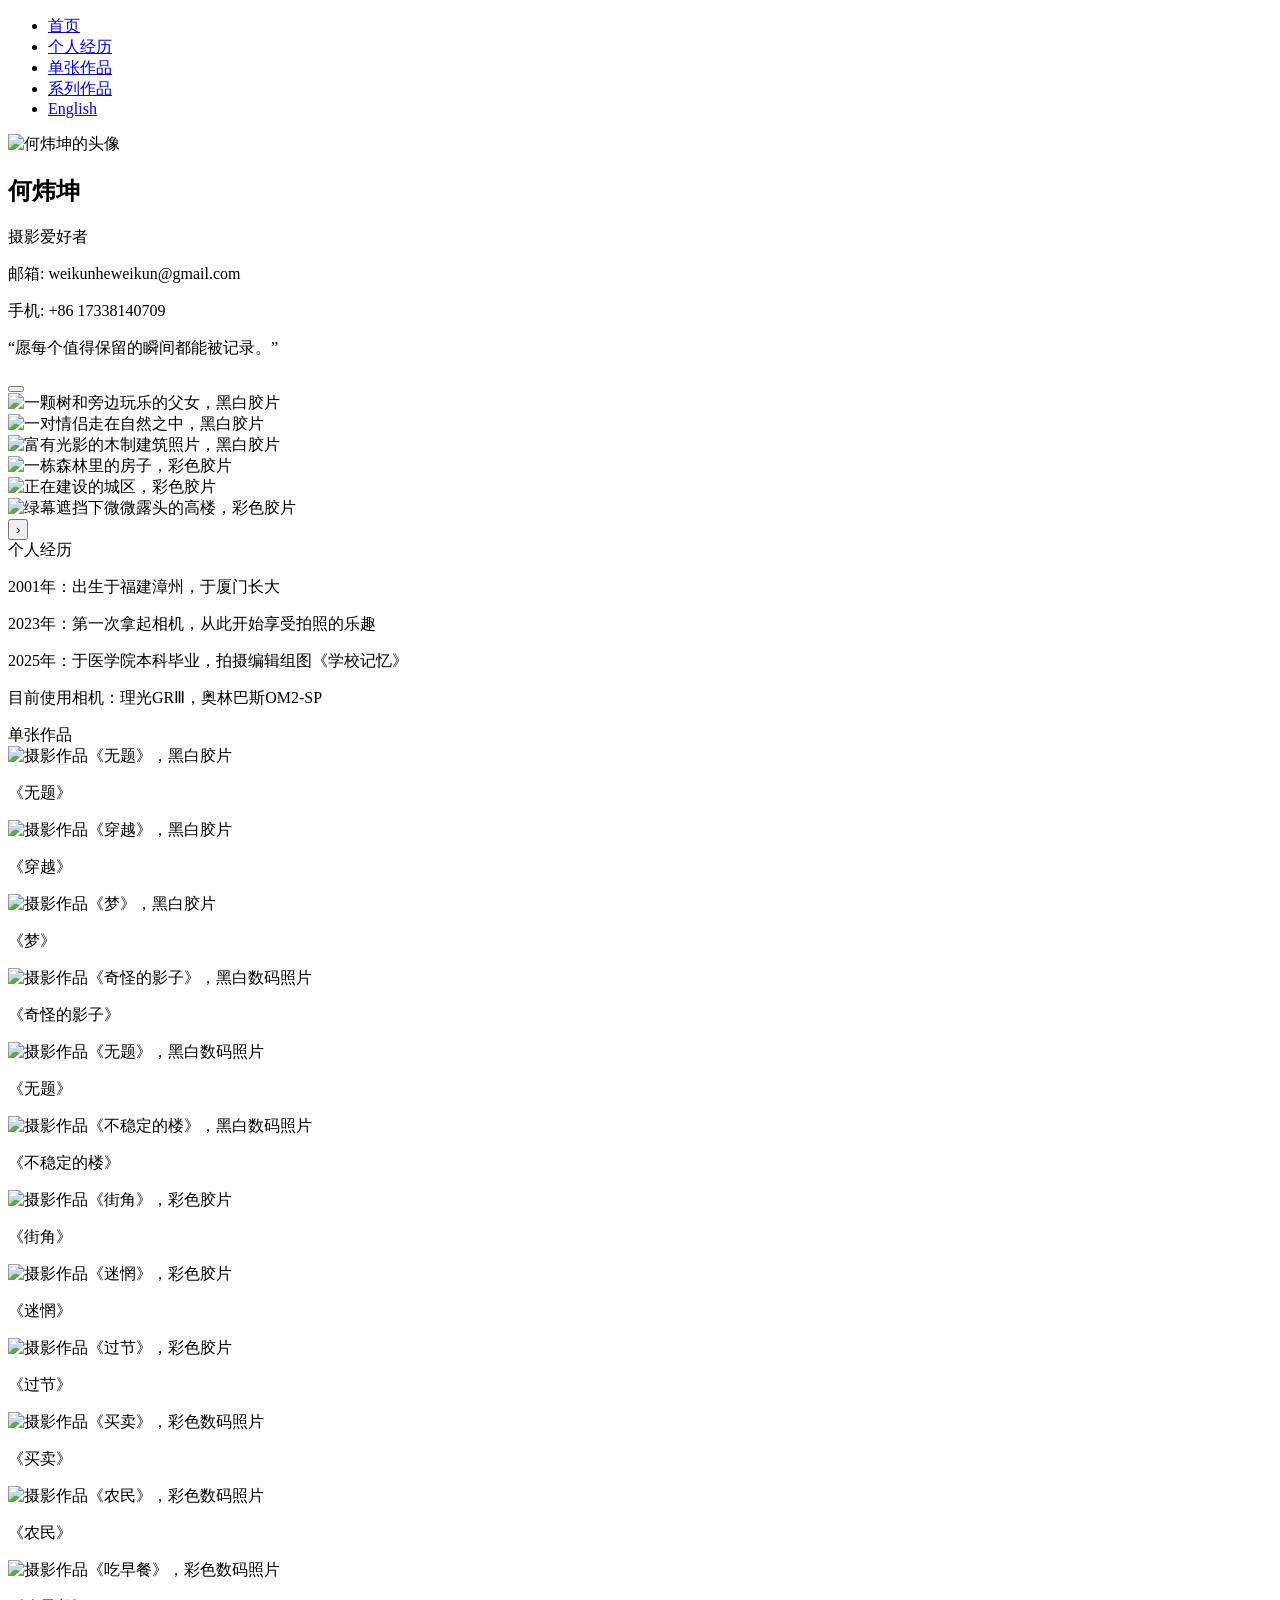
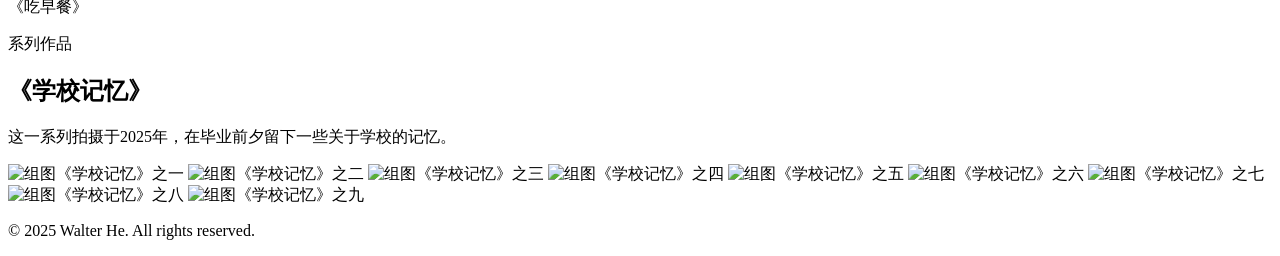
==== index.html @ 9cd6d355 "Add files via upload" ====
<!DOCTYPE html>
<html lang="zh">
<head>
  <meta charset="UTF-8"><meta name="robots" content="index, follow">
  <meta name="google-site-verification" content="nEOeGxhfCDGvdsvw2cqB0ZPUhFKktZ8nbJOu51uAZrc" />
  <link rel="sitemap" type="application/xml" title="Sitemap" href="https://weikunheweikun.github.io/photo/sitemap.xml">
  <title data-zh="何炜坤的摄影主页" data-en="Walter He's photography website">何炜坤的摄影主页</title>
  <link rel="stylesheet" href="https://cdn.jsdelivr.net/gh/weikunheweikun/photo/css/style.css？v=2">


<!-- SEO 基本标签 -->
<meta name="description" content="这是何炜坤的摄影主页，记录影像与记忆。">

<!-- Open Graph（社交媒体分享用） -->
<meta property="og:title" content="何炜坤的摄影主页">
<meta property="og:description" content="这是何炜坤的摄影主页，记录影像与记忆。">
<meta property="og:image" content="https://weikunheweikun.github.io/photo/images/touxiang.jpg?v=2">
<meta property="og:url" content="https://weikunheweikun.github.io/photo/">
<meta property="og:type" content="website">



</head>
<body>

<!-- 导航栏 -->
<nav class="navbar">
  <ul>
    <li><a href="#intro" data-zh="首页" data-en="Homepage">首页</a></li>
    <li><a href="#about" data-zh="个人经历" data-en="Personal Experience">个人经历</a></li>
    <li><a href="#portfolio" data-zh="单张作品" data-en="Single-sheet Artwork">单张作品</a></li>
    <li><a href="#series"data-zh="系列作品" data-en="Series Artwork">系列作品</a></li>
    <li><a href="javascript:void(0)" id="english-link" class="small-link"data-zh="English" data-en="中文版">English</a></li>
  </ul>
</nav>



  <!-- 顶部个人信息 -->
  <section class="intro" id="intro">
   <div class="header">
  <div class="profile-pic">
    <img src="https://cdn.jsdelivr.net/gh/weikunheweikun/photo/images/touxiang.jpg?v=2" alt="何炜坤的头像">
  </div>
  <div class="intro">
    <h1 data-zh="何炜坤" data-en="Walter He">何炜坤</h1>
    <p data-zh="摄影爱好者" data-en="Amateur photographer">摄影爱好者</p>
    <p class="email">
    <span class="label" data-zh="邮箱：" data-en="Email: ">邮箱: </span> 
    <span class="address">weikunheweikun@gmail.com</span>
  </p>
    <p data-zh="手机: +86 17338140709" data-en="Phone: +86 17338140709">手机: +86 17338140709</p>
  </div>
</div>
  </section>


<section class="quote-section">
  <p data-zh='“愿每个值得保留的瞬间都能被记录。”'  data-en='"Hope every moment worth preserving be captured."'>“愿每个值得保留的瞬间都能被记录。”</p>
</section>

<!--精选作品-->
<section class="gallery-section">
  <button class="gallery-btn prev"></button>
  <div class="gallery-container">
    <div class="gallery-track">
      <div class="gallery-item"><img src="https://cdn.jsdelivr.net/gh/weikunheweikun/photo/images/zuijin1.jpg?v=2" alt="一颗树和旁边玩乐的父女，黑白胶片" ></div>
      <div class="gallery-item"><img src="https://cdn.jsdelivr.net/gh/weikunheweikun/photo/images/zuijin2.jpg?v=2" alt="一对情侣走在自然之中，黑白胶片" ></div>
      <div class="gallery-item"><img src="https://cdn.jsdelivr.net/gh/weikunheweikun/photo/images/zuijin3.jpg?v=2" alt="富有光影的木制建筑照片，黑白胶片" ></div>
      <div class="gallery-item"><img src="https://cdn.jsdelivr.net/gh/weikunheweikun/photo/images/zuijin4.jpg?v=2" alt="一栋森林里的房子，彩色胶片" ></div>
      <div class="gallery-item"><img src="https://cdn.jsdelivr.net/gh/weikunheweikun/photo/images/zuijin5.jpg?v=2" alt="正在建设的城区，彩色胶片" ></div>
      <div class="gallery-item"><img src="https://cdn.jsdelivr.net/gh/weikunheweikun/photo/images/zuijin6.jpg?v=2" alt="绿幕遮挡下微微露头的高楼，彩色胶片" ></div>
      <!-- 添加更多图片 -->
    </div>
  </div>
  <button class="gallery-btn next">›</button>


</section>



  <!-- 分隔线 -->
  <div class="divider"></div>
  <div class="section-divider"id="about"><span  data-zh="个人经历" data-en="Personal Experience">个人经历</span></div>





    <!-- 个人经历 -->
    <main class="about-section" >
        <p data-zh="2001年：出生于福建漳州，于厦门长大" data-en="2001: Born in Zhangzhou, Fujian Province, and raised in Xiamen.">2001年：出生于福建漳州，于厦门长大</p>
        <p data-zh="2023年：第一次拿起相机，从此开始享受拍照的乐趣" data-en="2023: The year I first picked up a camera and began to enjoy the pleasure of photography.">2023年：第一次拿起相机，从此开始享受拍照的乐趣</p>
        <p data-zh="2025年：于医学院本科毕业，拍摄编辑组图《学校记忆》" data-en="2025: Graduated with a bachelor's degree from medical school, filmed and edited the series <i>School Memories</i>.">2025年：于医学院本科毕业，拍摄编辑组图《学校记忆》</p>
        <p data-zh="目前使用相机：理光GRⅢ，奥林巴斯OM2-SP" data-en="Current cameras in use: Ricoh GR Ⅲ, Olympus OM2-SP">目前使用相机：理光GRⅢ，奥林巴斯OM2-SP</p>
    </div>
    </main>

  <!-- 分隔线 -->
  <div class="divider" ></div>
  <div class="section-divider"id="portfolio"><span  data-zh="单张作品" data-en="Single-sheet Artwork">单张作品</span></div>




  <!-- 作品集 -->
  <section class="portfolio">
    <div class="portfolio-item">
      <img src="https://cdn.jsdelivr.net/gh/weikunheweikun/photo/images/zuopin1.jpg?v=2" alt="摄影作品《无题》，黑白胶片"data-title="《无题》" data-en-title="<i>Untitled</i>"loading="lazy">
      <p data-zh="《无题》" data-en="<i>Untitled</i>">《无题》</p>
    </div>
    <div class="portfolio-item">
      <img src="https://cdn.jsdelivr.net/gh/weikunheweikun/photo/images/zuopin2.jpg?v=2" alt="摄影作品《穿越》，黑白胶片"data-title="《穿越》"data-en-title="<i>Going Through</i>"loading="lazy">
      <p data-zh="《穿越》" data-en="<i>Going Through</i>">《穿越》</p>
    </div>
    <div class="portfolio-item">
      <img src="https://cdn.jsdelivr.net/gh/weikunheweikun/photo/images/zuopin3.jpg?v=2" alt="摄影作品《梦》，黑白胶片"data-title="《梦》"data-en-title="<i>Dream</i>"loading="lazy">
      <p data-zh="《梦》" data-en="<i>Dream</i>">《梦》</p>
    </div>
    <div class="portfolio-item">
      <img src="https://cdn.jsdelivr.net/gh/weikunheweikun/photo/images/zuopin4.jpg?v=2" alt="摄影作品《奇怪的影子》，黑白数码照片"data-title="《奇怪的影子》"data-en-title="<i>Strange Shadow</i>"loading="lazy">
      <p data-zh="《奇怪的影子》" data-en="<i>Strange Shadow</i>">《奇怪的影子》</p>
    </div>
    <div class="portfolio-item">
      <img src="https://cdn.jsdelivr.net/gh/weikunheweikun/photo/images/zuopin5.jpg?v=2" alt="摄影作品《无题》，黑白数码照片"data-title="《无题》"data-en-title="<i>Untitled</i>"loading="lazy">
      <p data-zh="《无题》" data-en="<i>Untitled</i>">《无题》</p>
    </div>
    <div class="portfolio-item">
      <img src="https://cdn.jsdelivr.net/gh/weikunheweikun/photo/images/zuopin6.jpg?v=2" alt="摄影作品《不稳定的楼》，黑白数码照片"data-title="《不稳定的楼》"data-en-title="<i>Unstable Building</i>"loading="lazy">
      <p data-zh="《不稳定的楼》" data-en="<i>Unstable Building</i>">《不稳定的楼》</p>
    </div>
<div class="portfolio-item">
      <img src="https://cdn.jsdelivr.net/gh/weikunheweikun/photo/images/zuopin7.jpg?v=2" alt="摄影作品《街角》，彩色胶片"data-title="《街角》"data-en-title="<i>Street Corner</i>"loading="lazy">
      <p data-zh="《街角》" data-en="<i>Street Corner</i>">《街角》</p>
    </div>
    <div class="portfolio-item">
      <img src="https://cdn.jsdelivr.net/gh/weikunheweikun/photo/images/zuopin8.jpg?v=2" alt="摄影作品《迷惘》，彩色胶片"data-title="《迷惘》"data-en-title="<i>Bewilderment</i>"loading="lazy">
      <p data-zh="《迷惘》" data-en="<i>Bewilderment</i>">《迷惘》</p>
    </div>
    <div class="portfolio-item">
      <img src="https://cdn.jsdelivr.net/gh/weikunheweikun/photo/images/zuopin9.jpg?v=2" alt="摄影作品《过节》，彩色胶片"data-title="《过节》"data-en-title="<i>Celebration</i>"loading="lazy">
      <p data-zh="《过节》" data-en="<i>Celebration</i>">《过节》</p>
    </div>

        <div class="portfolio-item">
      <img src="https://cdn.jsdelivr.net/gh/weikunheweikun/photo/images/zuopin10.jpg?v=2" alt="摄影作品《买卖》，彩色数码照片"data-title="《买卖》"data-en-title="<i>Buying and Selling</i>"loading="lazy">
      <p data-zh="《买卖》" data-en="<i>Buying and Selling</i>">《买卖》</p>
    </div>

 <div class="portfolio-item">
      <img src="https://cdn.jsdelivr.net/gh/weikunheweikun/photo/images/zuopin11.jpg?v=2" alt="摄影作品《农民》，彩色数码照片"data-title="《农民》"data-en-title="<i>The Farmer</i>"loading="lazy">
      <p data-zh="《农民》" data-en="<i>The Farmer</i>">《农民》</p>
    </div>
 <div class="portfolio-item">
      <img src="https://cdn.jsdelivr.net/gh/weikunheweikun/photo/images/zuopin12.jpg?v=2" alt="摄影作品《吃早餐》，彩色数码照片"data-title="《吃早餐》"data-en-title="<i>Breakfast</i>"loading="lazy">
      <p data-zh="《吃早餐》" data-en="<i>Breakfast</i>">《吃早餐》</p>
    </div>

  </section>

  
  
  <!-- 分隔线 -->
   
  <div class="divider"></div>
  <div class="section-divider"id="series" ><span data-zh="系列作品" data-en="Series Artwork">系列作品</span></div>


<!-- 系列作品整体容器 -->
<section class="series-section" >

  <!-- 第一组作品 -->
  <div class="series">
    <h2 class="series-title"data-zh="《学校记忆》" data-en="School Memories">《学校记忆》</h2> <!-- 系列标题 -->
    <p class="series-desc" data-zh="这一系列拍摄于2025年，在毕业前夕留下一些关于学校的记忆。" data-en="This series was shot in 2025, capturing memories of the school on the eve of graduation.">这一系列拍摄于2025年，在毕业前夕留下一些关于学校的记忆。</p> <!-- 系列简介 -->

    <!-- 组图容器 -->
    <div class="series-gallery">
      <img src="https://cdn.jsdelivr.net/gh/weikunheweikun/photo/images/xuexiao1.jpg?v=2" alt="组图《学校记忆》之一"loading="lazy">
      <img src="https://cdn.jsdelivr.net/gh/weikunheweikun/photo/images/xuexiao2.jpg?v=2" alt="组图《学校记忆》之二"loading="lazy">
      <img src="https://cdn.jsdelivr.net/gh/weikunheweikun/photo/images/xuexiao3.jpg?v=2" alt="组图《学校记忆》之三"loading="lazy">
      <img src="https://cdn.jsdelivr.net/gh/weikunheweikun/photo/images/xuexiao4.jpg?v=2" alt="组图《学校记忆》之四"loading="lazy">
      <img src="https://cdn.jsdelivr.net/gh/weikunheweikun/photo/images/xuexiao5.jpg?v=2" alt="组图《学校记忆》之五"loading="lazy">
      <img src="https://cdn.jsdelivr.net/gh/weikunheweikun/photo/images/xuexiao6.jpg?v=2" alt="组图《学校记忆》之六"loading="lazy">
      <img src="https://cdn.jsdelivr.net/gh/weikunheweikun/photo/images/xuexiao7.jpg?v=2" alt="组图《学校记忆》之七"loading="lazy">
      <img src="https://cdn.jsdelivr.net/gh/weikunheweikun/photo/images/xuexiao8.jpg?v=2" alt="组图《学校记忆》之八"loading="lazy">
      <img src="https://cdn.jsdelivr.net/gh/weikunheweikun/photo/images/xuexiao9.jpg?v=2" alt="组图《学校记忆》之九"loading="lazy">
    </div>
  </div>

</section>

<!-- 统一的 Lightbox -->
 <div id="lightbox" class="lightbox" style="display:none;">
  <div class="lb-overlay" style="position:absolute;inset:0;"></div>
  <span class="close">&times;</span>
  <span class="lb-btn lb-prev">&#10094;</span>
  <span class="lb-btn lb-next">&#10095;</span>
  <div class="lb-inner" role="dialog" aria-modal="true" style="position:relative;z-index:1;text-align:center;">
    <img id="lightbox-img" src="" alt="">
    <div id="lightbox-title"></div>
  </div>
</div>


<footer>
  <div class="footer-line"></div>
  <p>© 2025 Walter He. All rights reserved.</p>
</footer>


<script src="https://cdn.jsdelivr.net/gh/weikunheweikun/photo/js/script.js?v=2"></script>


</body>
</html>
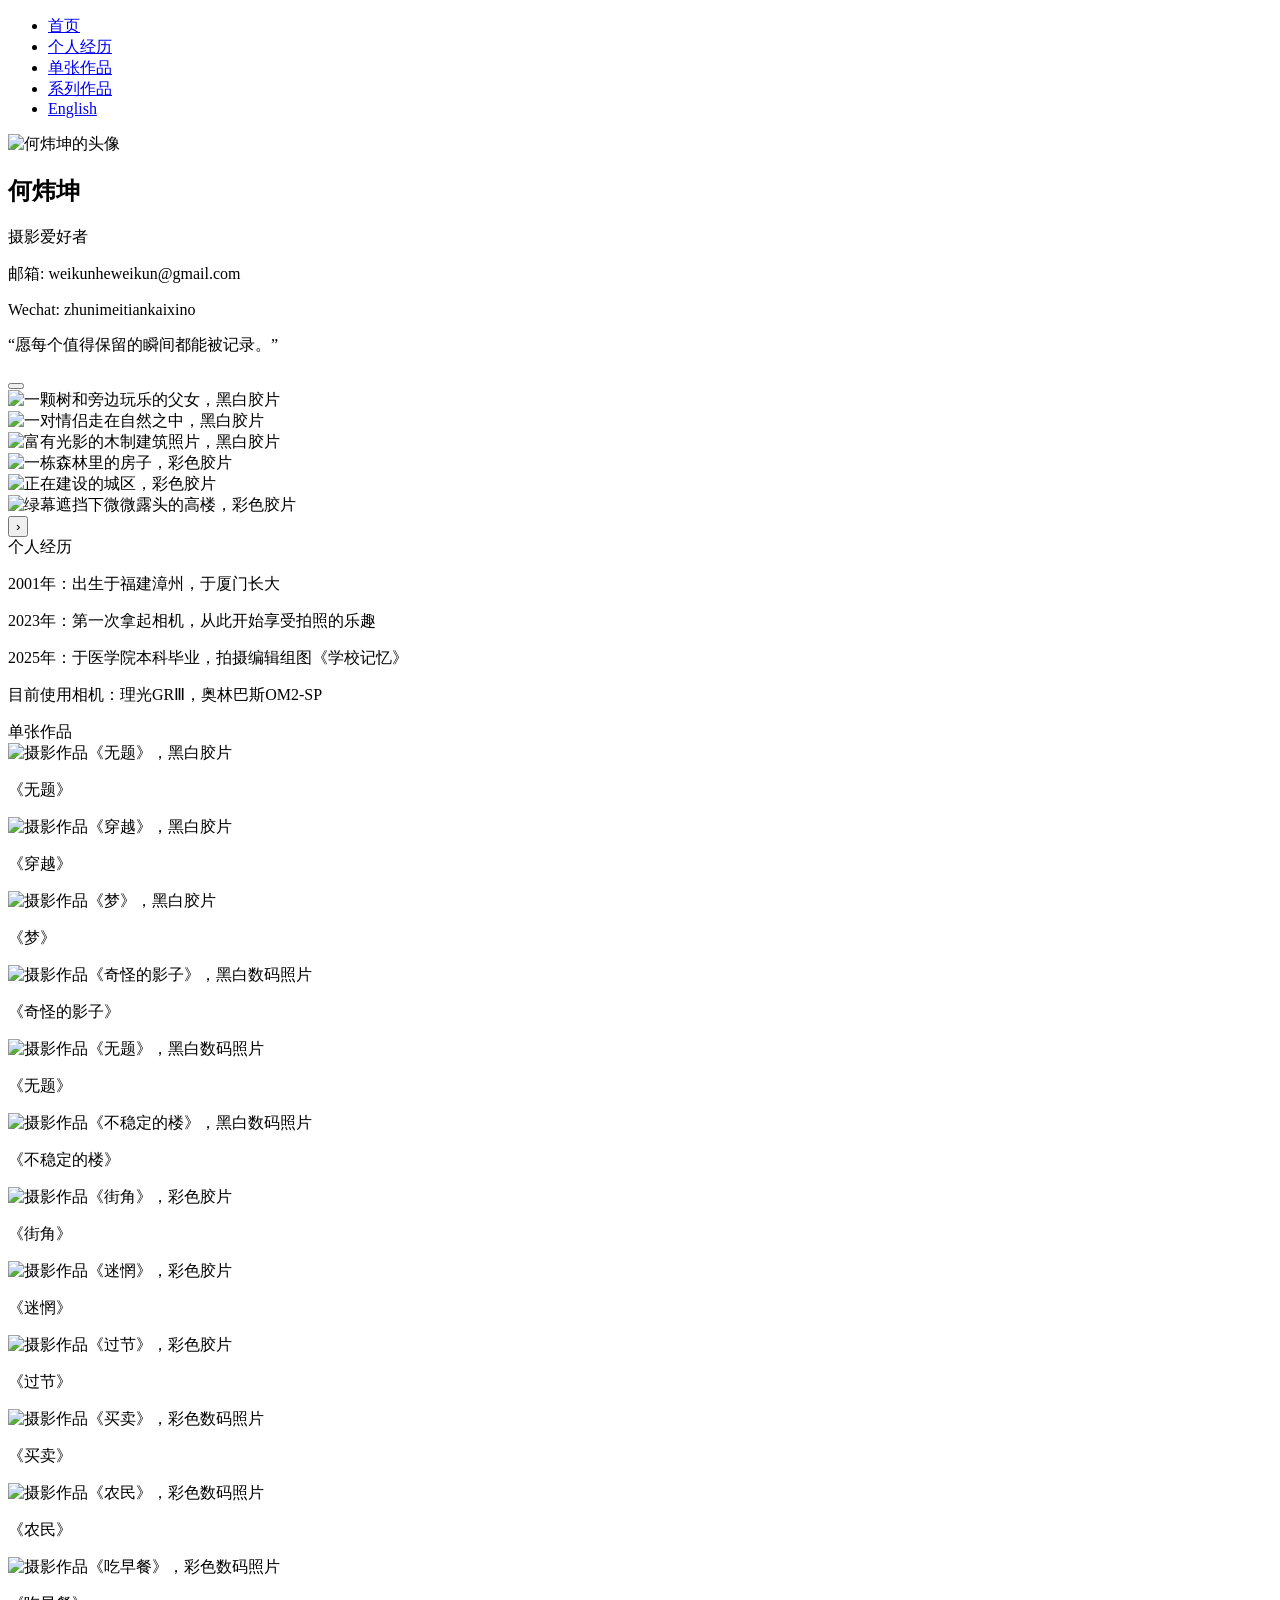
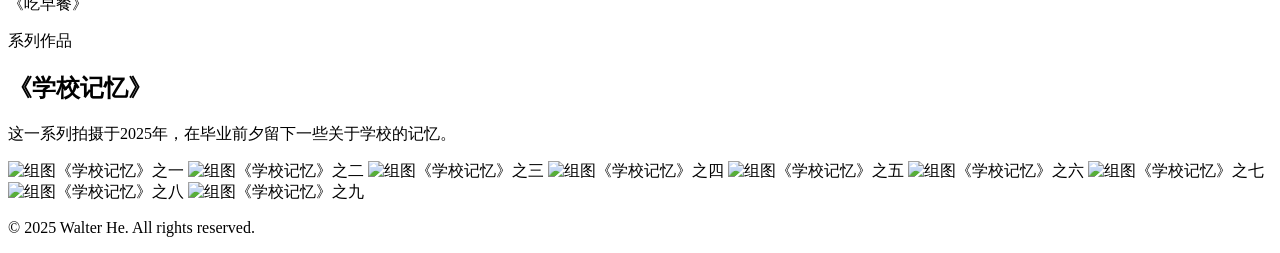
==== commit f22ef97a: "Add files via upload" ====
--- a/index.html
+++ b/index.html
@@ -1,11 +1,11 @@
 <!DOCTYPE html>
 <html lang="zh">
 <head>
+  <meta name="google-site-verification" content="OZUBFFg4VpBnC8xSPCSz0cAlie8j1RLYqvuG1rqQlrE" />
   <meta charset="UTF-8"><meta name="robots" content="index, follow">
-  <meta name="google-site-verification" content="nEOeGxhfCDGvdsvw2cqB0ZPUhFKktZ8nbJOu51uAZrc" />
   <link rel="sitemap" type="application/xml" title="Sitemap" href="https://weikunheweikun.github.io/photo/sitemap.xml">
   <title data-zh="何炜坤的摄影主页" data-en="Walter He's photography website">何炜坤的摄影主页</title>
-  <link rel="stylesheet" href="https://cdn.jsdelivr.net/gh/weikunheweikun/photo/css/style.css？v=2">
+  <link rel="stylesheet" href="https://cdn.jsdelivr.net/gh/weikunheweikun/photo/css/style.css?v=2">
 
 
 <!-- SEO 基本标签 -->
@@ -49,7 +49,7 @@
     <span class="label" data-zh="邮箱：" data-en="Email: ">邮箱: </span> 
     <span class="address">weikunheweikun@gmail.com</span>
   </p>
-    <p data-zh="手机: +86 17338140709" data-en="Phone: +86 17338140709">手机: +86 17338140709</p>
+    <p>Wechat: zhunimeitiankaixino</p>
   </div>
 </div>
   </section>
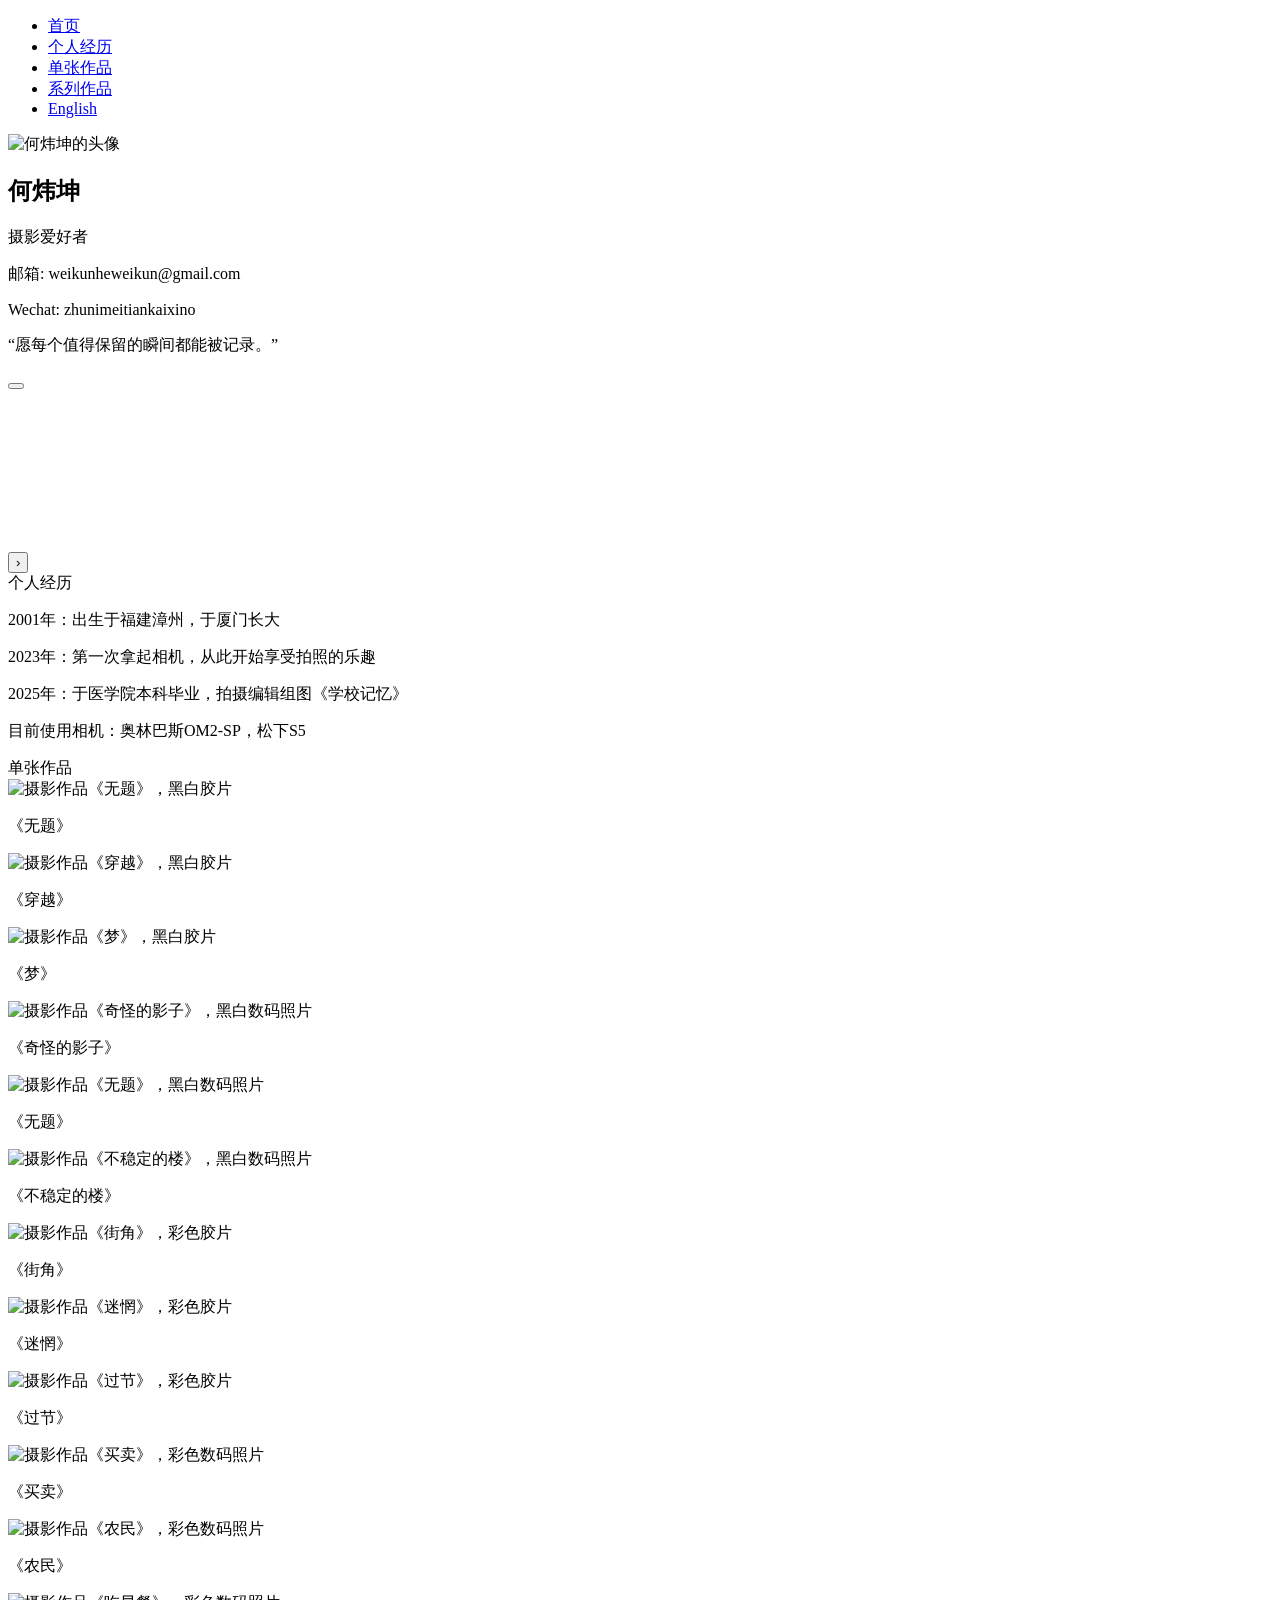
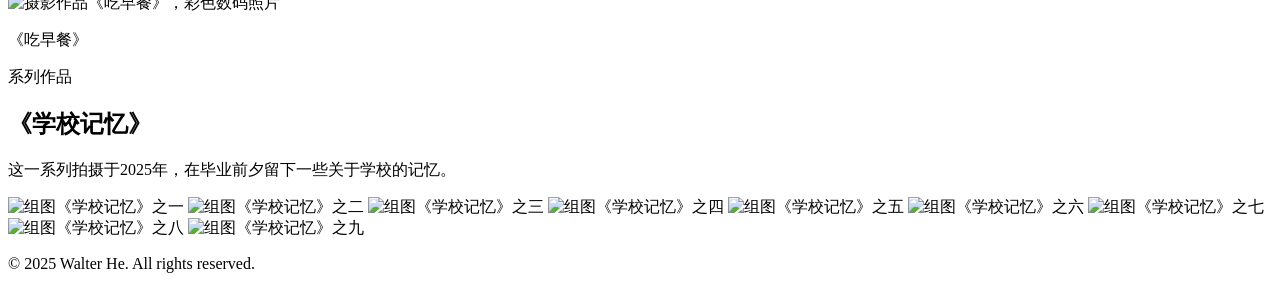
==== commit 4d00f8e0: "20251008" ====
--- a/index.html
+++ b/index.html
@@ -3,9 +3,9 @@
 <head>
   <meta name="google-site-verification" content="OZUBFFg4VpBnC8xSPCSz0cAlie8j1RLYqvuG1rqQlrE" />
   <meta charset="UTF-8"><meta name="robots" content="index, follow">
-  <link rel="sitemap" type="application/xml" title="Sitemap" href="https://weikunheweikun.github.io/photo/sitemap.xml">
+  <link rel="sitemap" type="application/xml" title="Sitemap" href="https://photo.heweikun.com/sitemap.xml">
   <title data-zh="何炜坤的摄影主页" data-en="Walter He's photography website">何炜坤的摄影主页</title>
-  <link rel="stylesheet" href="https://cdn.jsdelivr.net/gh/weikunheweikun/photo/css/style.css?v=2">
+  <link rel="stylesheet" href="https://cdn.jsdelivr.net/gh/weikunheweikun/photo/css/style.css">
 
 
 <!-- SEO 基本标签 -->
@@ -14,8 +14,8 @@
 <!-- Open Graph（社交媒体分享用） -->
 <meta property="og:title" content="何炜坤的摄影主页">
 <meta property="og:description" content="这是何炜坤的摄影主页，记录影像与记忆。">
-<meta property="og:image" content="https://weikunheweikun.github.io/photo/images/touxiang.jpg?v=2">
-<meta property="og:url" content="https://weikunheweikun.github.io/photo/">
+<meta property="og:image" content="https://cdn.jsdelivr.net/gh/weikunheweikun/photo/images/touxiang.jpg">
+<meta property="og:url" content="https://photo.heweikun.com">
 <meta property="og:type" content="website">
 
 
@@ -40,7 +40,7 @@
   <section class="intro" id="intro">
    <div class="header">
   <div class="profile-pic">
-    <img src="https://cdn.jsdelivr.net/gh/weikunheweikun/photo/images/touxiang.jpg?v=2" alt="何炜坤的头像">
+    <img src="https://cdn.jsdelivr.net/gh/weikunheweikun/photo/images/touxiang.jpg" alt="何炜坤的头像">
   </div>
   <div class="intro">
     <h1 data-zh="何炜坤" data-en="Walter He">何炜坤</h1>
@@ -64,12 +64,15 @@
   <button class="gallery-btn prev"></button>
   <div class="gallery-container">
     <div class="gallery-track">
-      <div class="gallery-item"><img src="https://cdn.jsdelivr.net/gh/weikunheweikun/photo/images/zuijin1.jpg?v=2" alt="一颗树和旁边玩乐的父女，黑白胶片" ></div>
-      <div class="gallery-item"><img src="https://cdn.jsdelivr.net/gh/weikunheweikun/photo/images/zuijin2.jpg?v=2" alt="一对情侣走在自然之中，黑白胶片" ></div>
-      <div class="gallery-item"><img src="https://cdn.jsdelivr.net/gh/weikunheweikun/photo/images/zuijin3.jpg?v=2" alt="富有光影的木制建筑照片，黑白胶片" ></div>
-      <div class="gallery-item"><img src="https://cdn.jsdelivr.net/gh/weikunheweikun/photo/images/zuijin4.jpg?v=2" alt="一栋森林里的房子，彩色胶片" ></div>
-      <div class="gallery-item"><img src="https://cdn.jsdelivr.net/gh/weikunheweikun/photo/images/zuijin5.jpg?v=2" alt="正在建设的城区，彩色胶片" ></div>
-      <div class="gallery-item"><img src="https://cdn.jsdelivr.net/gh/weikunheweikun/photo/images/zuijin6.jpg?v=2" alt="绿幕遮挡下微微露头的高楼，彩色胶片" ></div>
+      <div class="gallery-item"><img src="https://cdn.jsdelivr.net/gh/weikunheweikun/photo/images/heliu1.jpg" alt="" ></div>
+      <div class="gallery-item"><img src="https://cdn.jsdelivr.net/gh/weikunheweikun/photo/images/heliu2.jpg" alt="" ></div>
+      <div class="gallery-item"><img src="https://cdn.jsdelivr.net/gh/weikunheweikun/photo/images/heliu3.jpg" alt="" ></div>
+      <div class="gallery-item"><img src="https://cdn.jsdelivr.net/gh/weikunheweikun/photo/images/heliu4.jpg" alt="" ></div>
+      <div class="gallery-item"><img src="https://cdn.jsdelivr.net/gh/weikunheweikun/photo/images/heliu5.jpg" alt="" ></div>
+      <div class="gallery-item"><img src="https://cdn.jsdelivr.net/gh/weikunheweikun/photo/images/heliu6.jpg" alt="" ></div>
+      <div class="gallery-item"><img src="https://cdn.jsdelivr.net/gh/weikunheweikun/photo/images/heliu7.jpg" alt="" ></div>
+      <div class="gallery-item"><img src="https://cdn.jsdelivr.net/gh/weikunheweikun/photo/images/heliu8.jpg" alt="" ></div>
+      <div class="gallery-item"><img src="https://cdn.jsdelivr.net/gh/weikunheweikun/photo/images/heliu9.jpg" alt="" ></div>
       <!-- 添加更多图片 -->
     </div>
   </div>
@@ -92,8 +95,8 @@
     <main class="about-section" >
         <p data-zh="2001年：出生于福建漳州，于厦门长大" data-en="2001: Born in Zhangzhou, Fujian Province, and raised in Xiamen.">2001年：出生于福建漳州，于厦门长大</p>
         <p data-zh="2023年：第一次拿起相机，从此开始享受拍照的乐趣" data-en="2023: The year I first picked up a camera and began to enjoy the pleasure of photography.">2023年：第一次拿起相机，从此开始享受拍照的乐趣</p>
-        <p data-zh="2025年：于医学院本科毕业，拍摄编辑组图《学校记忆》" data-en="2025: Graduated with a bachelor's degree from medical school, filmed and edited the series <i>School Memories</i>.">2025年：于医学院本科毕业，拍摄编辑组图《学校记忆》</p>
-        <p data-zh="目前使用相机：理光GRⅢ，奥林巴斯OM2-SP" data-en="Current cameras in use: Ricoh GR Ⅲ, Olympus OM2-SP">目前使用相机：理光GRⅢ，奥林巴斯OM2-SP</p>
+        <p data-zh="2025年：于医学院本科毕业，第一次尝试编辑组图《学校记忆》" data-en="2025: Graduated with a bachelor's degree from medical school, filmed and edited the series <i>School Memories</i>.">2025年：于医学院本科毕业，拍摄编辑组图《学校记忆》</p>
+        <p data-zh="目前使用相机：奥林巴斯OM2-SP，松下S5" data-en="Current cameras in use: Olympus OM2-SP, Lumix S5">目前使用相机：奥林巴斯OM2-SP，松下S5</p>
     </div>
     </main>
 
@@ -105,55 +108,55 @@
 
 
   <!-- 作品集 -->
-  <section class="portfolio">
-    <div class="portfolio-item">
-      <img src="https://cdn.jsdelivr.net/gh/weikunheweikun/photo/images/zuopin1.jpg?v=2" alt="摄影作品《无题》，黑白胶片"data-title="《无题》" data-en-title="<i>Untitled</i>"loading="lazy">
+  <section class="portfolio"> 
+    <div class="portfolio-item">
+      <img src="https://cdn.jsdelivr.net/gh/weikunheweikun/photo/images/zuopin1.jpg" alt="摄影作品《无题》，黑白胶片"data-title="《无题》" data-en-title="<i>Untitled</i>"loading="lazy">
       <p data-zh="《无题》" data-en="<i>Untitled</i>">《无题》</p>
     </div>
     <div class="portfolio-item">
-      <img src="https://cdn.jsdelivr.net/gh/weikunheweikun/photo/images/zuopin2.jpg?v=2" alt="摄影作品《穿越》，黑白胶片"data-title="《穿越》"data-en-title="<i>Going Through</i>"loading="lazy">
+      <img src="https://cdn.jsdelivr.net/gh/weikunheweikun/photo/images/zuopin2.jpg" alt="摄影作品《穿越》，黑白胶片"data-title="《穿越》"data-en-title="<i>Going Through</i>"loading="lazy">
       <p data-zh="《穿越》" data-en="<i>Going Through</i>">《穿越》</p>
     </div>
     <div class="portfolio-item">
-      <img src="https://cdn.jsdelivr.net/gh/weikunheweikun/photo/images/zuopin3.jpg?v=2" alt="摄影作品《梦》，黑白胶片"data-title="《梦》"data-en-title="<i>Dream</i>"loading="lazy">
+      <img src="https://cdn.jsdelivr.net/gh/weikunheweikun/photo/images/zuopin3.jpg" alt="摄影作品《梦》，黑白胶片"data-title="《梦》"data-en-title="<i>Dream</i>"loading="lazy">
       <p data-zh="《梦》" data-en="<i>Dream</i>">《梦》</p>
     </div>
     <div class="portfolio-item">
-      <img src="https://cdn.jsdelivr.net/gh/weikunheweikun/photo/images/zuopin4.jpg?v=2" alt="摄影作品《奇怪的影子》，黑白数码照片"data-title="《奇怪的影子》"data-en-title="<i>Strange Shadow</i>"loading="lazy">
+      <img src="https://cdn.jsdelivr.net/gh/weikunheweikun/photo/images/zuopin4.jpg" alt="摄影作品《奇怪的影子》，黑白数码照片"data-title="《奇怪的影子》"data-en-title="<i>Strange Shadow</i>"loading="lazy">
       <p data-zh="《奇怪的影子》" data-en="<i>Strange Shadow</i>">《奇怪的影子》</p>
     </div>
     <div class="portfolio-item">
-      <img src="https://cdn.jsdelivr.net/gh/weikunheweikun/photo/images/zuopin5.jpg?v=2" alt="摄影作品《无题》，黑白数码照片"data-title="《无题》"data-en-title="<i>Untitled</i>"loading="lazy">
+      <img src="https://cdn.jsdelivr.net/gh/weikunheweikun/photo/images/zuopin5.jpg" alt="摄影作品《无题》，黑白数码照片"data-title="《无题》"data-en-title="<i>Untitled</i>"loading="lazy">
       <p data-zh="《无题》" data-en="<i>Untitled</i>">《无题》</p>
     </div>
     <div class="portfolio-item">
-      <img src="https://cdn.jsdelivr.net/gh/weikunheweikun/photo/images/zuopin6.jpg?v=2" alt="摄影作品《不稳定的楼》，黑白数码照片"data-title="《不稳定的楼》"data-en-title="<i>Unstable Building</i>"loading="lazy">
+      <img src="https://cdn.jsdelivr.net/gh/weikunheweikun/photo/images/zuopin6.jpg" alt="摄影作品《不稳定的楼》，黑白数码照片"data-title="《不稳定的楼》"data-en-title="<i>Unstable Building</i>"loading="lazy">
       <p data-zh="《不稳定的楼》" data-en="<i>Unstable Building</i>">《不稳定的楼》</p>
     </div>
 <div class="portfolio-item">
-      <img src="https://cdn.jsdelivr.net/gh/weikunheweikun/photo/images/zuopin7.jpg?v=2" alt="摄影作品《街角》，彩色胶片"data-title="《街角》"data-en-title="<i>Street Corner</i>"loading="lazy">
+      <img src="https://cdn.jsdelivr.net/gh/weikunheweikun/photo/images/zuopin7.jpg" alt="摄影作品《街角》，彩色胶片"data-title="《街角》"data-en-title="<i>Street Corner</i>"loading="lazy">
       <p data-zh="《街角》" data-en="<i>Street Corner</i>">《街角》</p>
     </div>
     <div class="portfolio-item">
-      <img src="https://cdn.jsdelivr.net/gh/weikunheweikun/photo/images/zuopin8.jpg?v=2" alt="摄影作品《迷惘》，彩色胶片"data-title="《迷惘》"data-en-title="<i>Bewilderment</i>"loading="lazy">
+      <img src="https://cdn.jsdelivr.net/gh/weikunheweikun/photo/images/zuopin8.jpg" alt="摄影作品《迷惘》，彩色胶片"data-title="《迷惘》"data-en-title="<i>Bewilderment</i>"loading="lazy">
       <p data-zh="《迷惘》" data-en="<i>Bewilderment</i>">《迷惘》</p>
     </div>
     <div class="portfolio-item">
-      <img src="https://cdn.jsdelivr.net/gh/weikunheweikun/photo/images/zuopin9.jpg?v=2" alt="摄影作品《过节》，彩色胶片"data-title="《过节》"data-en-title="<i>Celebration</i>"loading="lazy">
+      <img src="https://cdn.jsdelivr.net/gh/weikunheweikun/photo/images/zuopin9.jpg" alt="摄影作品《过节》，彩色胶片"data-title="《过节》"data-en-title="<i>Celebration</i>"loading="lazy">
       <p data-zh="《过节》" data-en="<i>Celebration</i>">《过节》</p>
     </div>
 
         <div class="portfolio-item">
-      <img src="https://cdn.jsdelivr.net/gh/weikunheweikun/photo/images/zuopin10.jpg?v=2" alt="摄影作品《买卖》，彩色数码照片"data-title="《买卖》"data-en-title="<i>Buying and Selling</i>"loading="lazy">
+      <img src="https://cdn.jsdelivr.net/gh/weikunheweikun/photo/images/zuopin10.jpg" alt="摄影作品《买卖》，彩色数码照片"data-title="《买卖》"data-en-title="<i>Buying and Selling</i>"loading="lazy">
       <p data-zh="《买卖》" data-en="<i>Buying and Selling</i>">《买卖》</p>
     </div>
 
  <div class="portfolio-item">
-      <img src="https://cdn.jsdelivr.net/gh/weikunheweikun/photo/images/zuopin11.jpg?v=2" alt="摄影作品《农民》，彩色数码照片"data-title="《农民》"data-en-title="<i>The Farmer</i>"loading="lazy">
+      <img src="https://cdn.jsdelivr.net/gh/weikunheweikun/photo/images/zuopin11.jpg" alt="摄影作品《农民》，彩色数码照片"data-title="《农民》"data-en-title="<i>The Farmer</i>"loading="lazy">
       <p data-zh="《农民》" data-en="<i>The Farmer</i>">《农民》</p>
     </div>
  <div class="portfolio-item">
-      <img src="https://cdn.jsdelivr.net/gh/weikunheweikun/photo/images/zuopin12.jpg?v=2" alt="摄影作品《吃早餐》，彩色数码照片"data-title="《吃早餐》"data-en-title="<i>Breakfast</i>"loading="lazy">
+      <img src="https://cdn.jsdelivr.net/gh/weikunheweikun/photo/images/zuopin12.jpg" alt="摄影作品《吃早餐》，彩色数码照片"data-title="《吃早餐》"data-en-title="<i>Breakfast</i>"loading="lazy">
       <p data-zh="《吃早餐》" data-en="<i>Breakfast</i>">《吃早餐》</p>
     </div>
 
@@ -177,15 +180,15 @@
 
     <!-- 组图容器 -->
     <div class="series-gallery">
-      <img src="https://cdn.jsdelivr.net/gh/weikunheweikun/photo/images/xuexiao1.jpg?v=2" alt="组图《学校记忆》之一"loading="lazy">
-      <img src="https://cdn.jsdelivr.net/gh/weikunheweikun/photo/images/xuexiao2.jpg?v=2" alt="组图《学校记忆》之二"loading="lazy">
-      <img src="https://cdn.jsdelivr.net/gh/weikunheweikun/photo/images/xuexiao3.jpg?v=2" alt="组图《学校记忆》之三"loading="lazy">
-      <img src="https://cdn.jsdelivr.net/gh/weikunheweikun/photo/images/xuexiao4.jpg?v=2" alt="组图《学校记忆》之四"loading="lazy">
-      <img src="https://cdn.jsdelivr.net/gh/weikunheweikun/photo/images/xuexiao5.jpg?v=2" alt="组图《学校记忆》之五"loading="lazy">
-      <img src="https://cdn.jsdelivr.net/gh/weikunheweikun/photo/images/xuexiao6.jpg?v=2" alt="组图《学校记忆》之六"loading="lazy">
-      <img src="https://cdn.jsdelivr.net/gh/weikunheweikun/photo/images/xuexiao7.jpg?v=2" alt="组图《学校记忆》之七"loading="lazy">
-      <img src="https://cdn.jsdelivr.net/gh/weikunheweikun/photo/images/xuexiao8.jpg?v=2" alt="组图《学校记忆》之八"loading="lazy">
-      <img src="https://cdn.jsdelivr.net/gh/weikunheweikun/photo/images/xuexiao9.jpg?v=2" alt="组图《学校记忆》之九"loading="lazy">
+      <img src="https://cdn.jsdelivr.net/gh/weikunheweikun/photo/images/xuexiao1.jpg" alt="组图《学校记忆》之一"loading="lazy">
+      <img src="https://cdn.jsdelivr.net/gh/weikunheweikun/photo/images/xuexiao2.jpg" alt="组图《学校记忆》之二"loading="lazy">
+      <img src="https://cdn.jsdelivr.net/gh/weikunheweikun/photo/images/xuexiao3.jpg" alt="组图《学校记忆》之三"loading="lazy">
+      <img src="https://cdn.jsdelivr.net/gh/weikunheweikun/photo/images/xuexiao4.jpg" alt="组图《学校记忆》之四"loading="lazy">
+      <img src="https://cdn.jsdelivr.net/gh/weikunheweikun/photo/images/xuexiao5.jpg" alt="组图《学校记忆》之五"loading="lazy">
+      <img src="https://cdn.jsdelivr.net/gh/weikunheweikun/photo/images/xuexiao6.jpg" alt="组图《学校记忆》之六"loading="lazy">
+      <img src="https://cdn.jsdelivr.net/gh/weikunheweikun/photo/images/xuexiao7.jpg" alt="组图《学校记忆》之七"loading="lazy">
+      <img src="https://cdn.jsdelivr.net/gh/weikunheweikun/photo/images/xuexiao8.jpg" alt="组图《学校记忆》之八"loading="lazy">
+      <img src="https://cdn.jsdelivr.net/gh/weikunheweikun/photo/images/xuexiao9.jpg" alt="组图《学校记忆》之九"loading="lazy">
     </div>
   </div>
 
@@ -210,7 +213,7 @@
 </footer>
 
 
-<script src="https://cdn.jsdelivr.net/gh/weikunheweikun/photo/js/script.js?v=2"></script>
+<script src="https://cdn.jsdelivr.net/gh/weikunheweikun/photo/js/script.js"></script>
 
 
 </body>
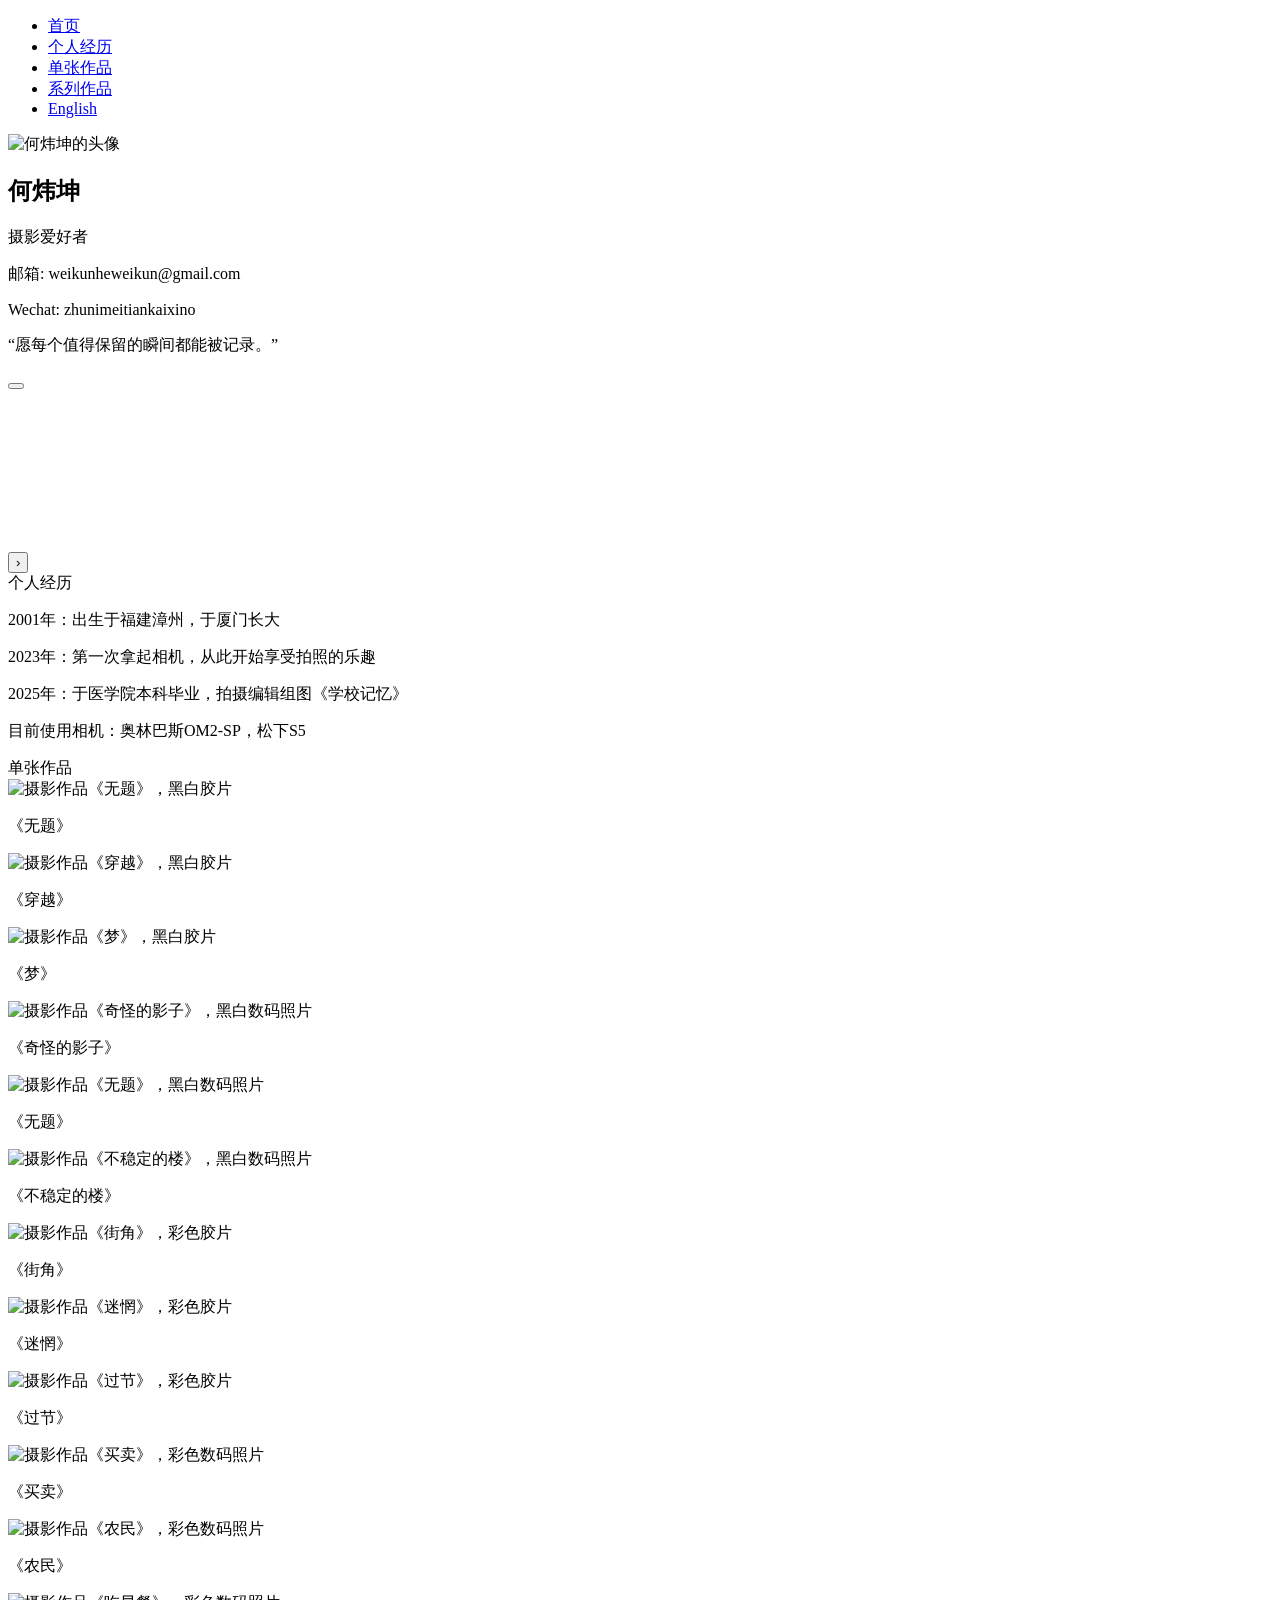
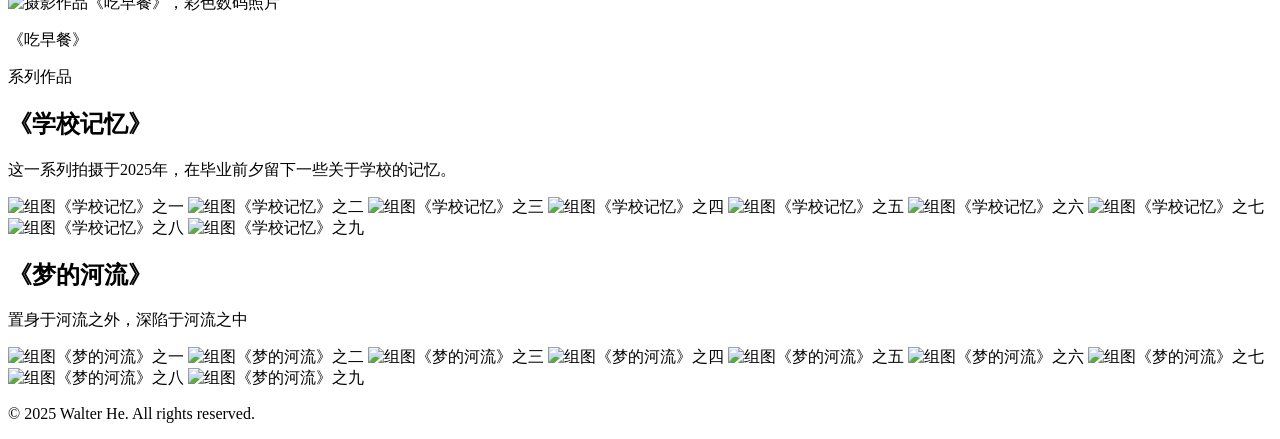
==== commit 8c509b40: "20251013" ====
--- a/index.html
+++ b/index.html
@@ -192,6 +192,26 @@
     </div>
   </div>
 
+ <!-- 第二组作品 -->
+  <div class="series">
+    <h2 class="series-title"data-zh="《梦的河流》" data-en="Dreaming River">《梦的河流》</h2> <!-- 系列标题 -->
+    <p class="series-desc" data-zh="置身于河流之外，深陷于河流之中" data-en="Standing outside the river, yet deeply immersed within it.">置身于河流之外，深陷于河流之中</p> <!-- 系列简介 -->
+
+    <!-- 组图容器 -->
+    <div class="series-gallery">
+      <img src="https://cdn.jsdelivr.net/gh/weikunheweikun/photo/images/menghe1.jpg" alt="组图《梦的河流》之一"loading="lazy">
+      <img src="https://cdn.jsdelivr.net/gh/weikunheweikun/photo/images/menghe2.jpg" alt="组图《梦的河流》之二"loading="lazy">
+      <img src="https://cdn.jsdelivr.net/gh/weikunheweikun/photo/images/menghe3.jpg" alt="组图《梦的河流》之三"loading="lazy">
+      <img src="https://cdn.jsdelivr.net/gh/weikunheweikun/photo/images/menghe4.jpg" alt="组图《梦的河流》之四"loading="lazy">
+      <img src="https://cdn.jsdelivr.net/gh/weikunheweikun/photo/images/menghe5.jpg" alt="组图《梦的河流》之五"loading="lazy">
+      <img src="https://cdn.jsdelivr.net/gh/weikunheweikun/photo/images/menghe6.jpg" alt="组图《梦的河流》之六"loading="lazy">
+      <img src="https://cdn.jsdelivr.net/gh/weikunheweikun/photo/images/menghe7.jpg" alt="组图《梦的河流》之七"loading="lazy">
+      <img src="https://cdn.jsdelivr.net/gh/weikunheweikun/photo/images/menghe8.jpg" alt="组图《梦的河流》之八"loading="lazy">
+      <img src="https://cdn.jsdelivr.net/gh/weikunheweikun/photo/images/menghe9.jpg" alt="组图《梦的河流》之九"loading="lazy">
+    </div>
+  </div>
+
+
 </section>
 
 <!-- 统一的 Lightbox -->
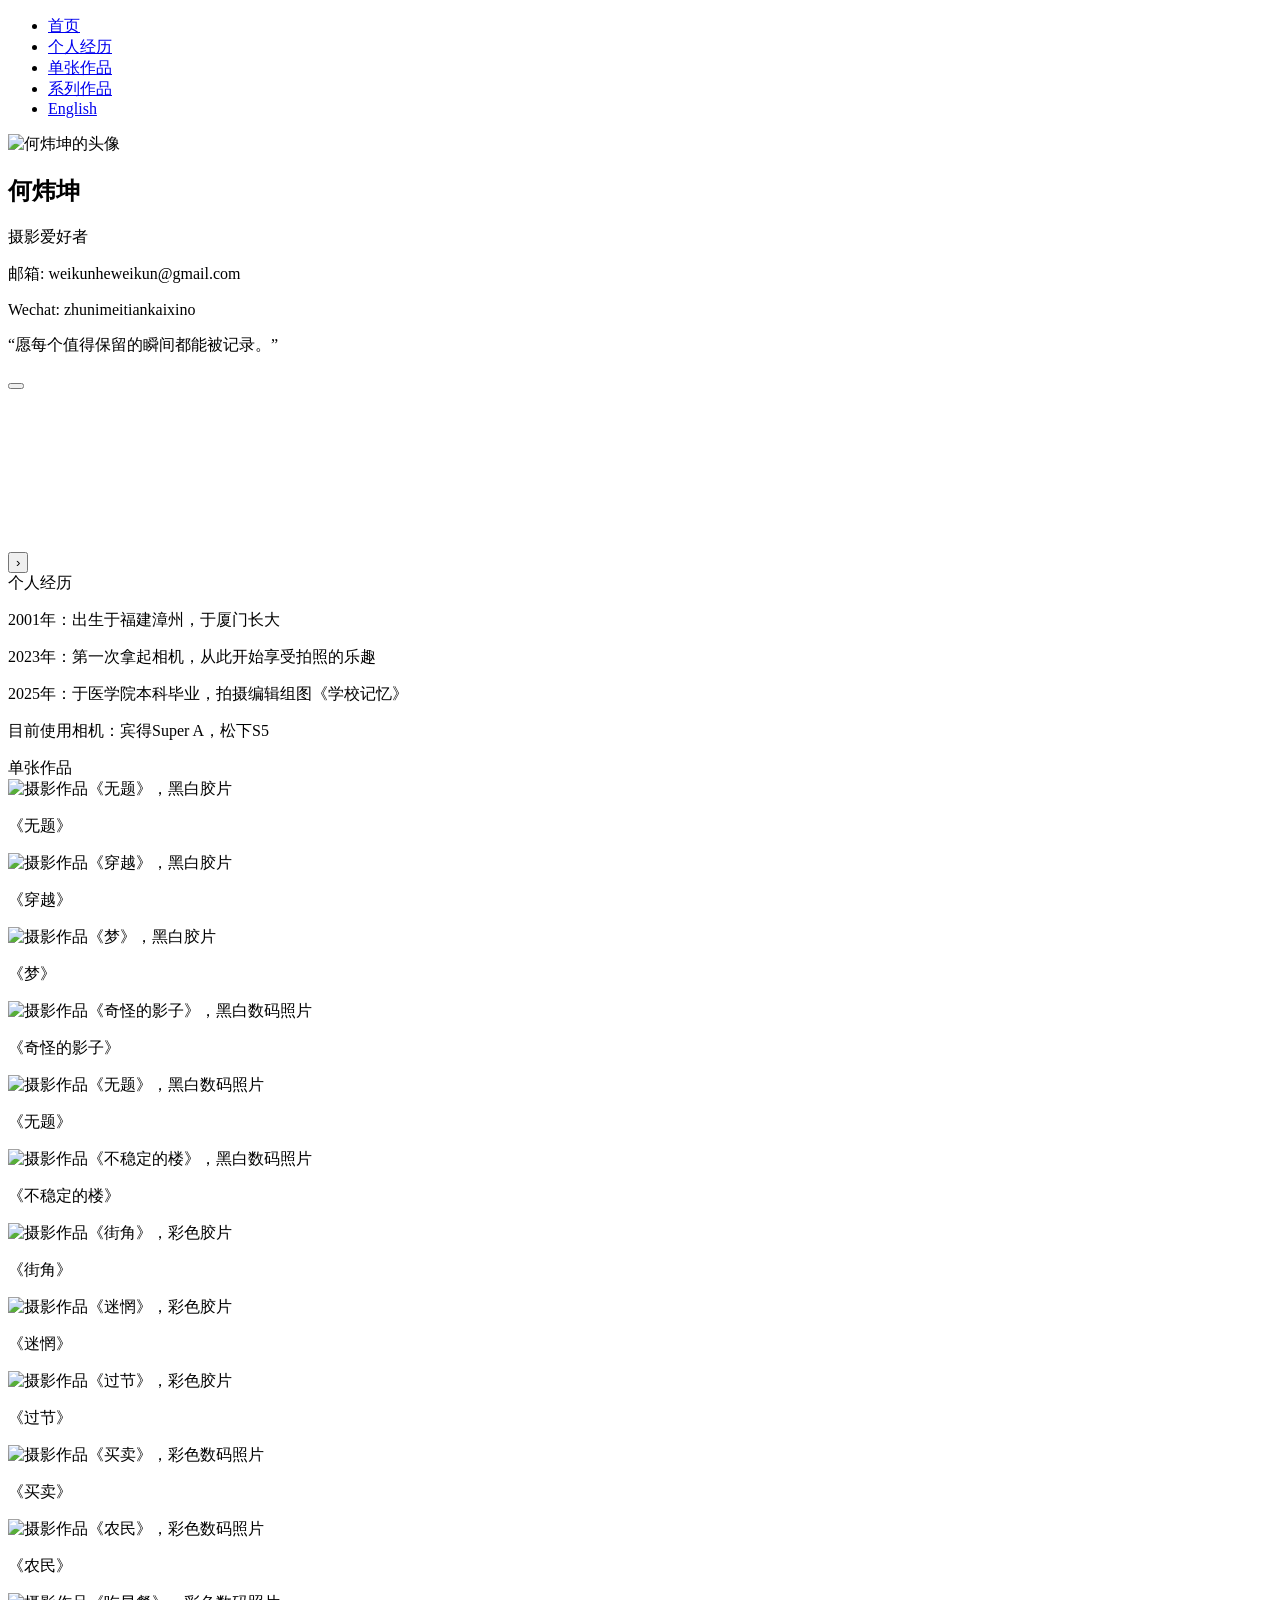
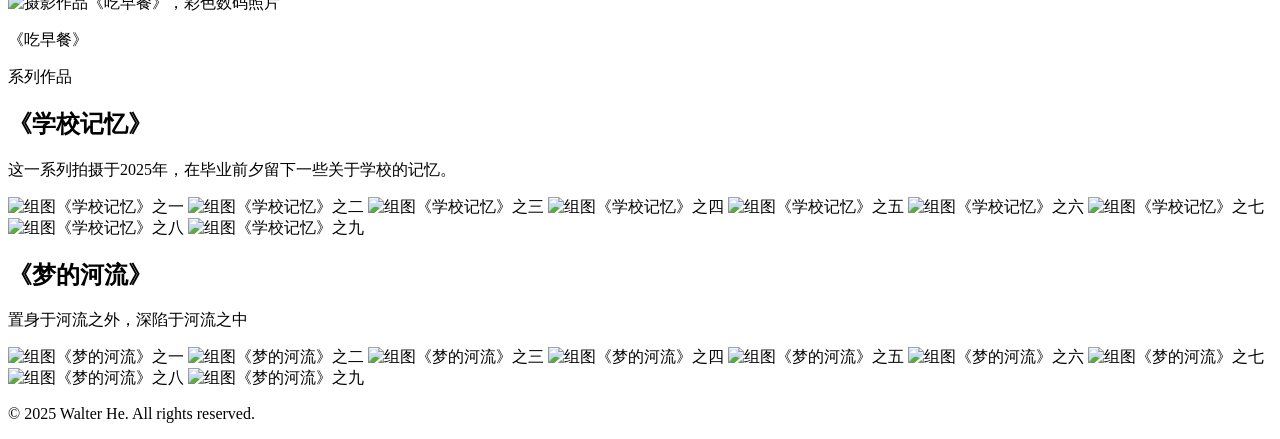
==== commit 46942755: "20251022" ====
--- a/index.html
+++ b/index.html
@@ -96,7 +96,7 @@
         <p data-zh="2001年：出生于福建漳州，于厦门长大" data-en="2001: Born in Zhangzhou, Fujian Province, and raised in Xiamen.">2001年：出生于福建漳州，于厦门长大</p>
         <p data-zh="2023年：第一次拿起相机，从此开始享受拍照的乐趣" data-en="2023: The year I first picked up a camera and began to enjoy the pleasure of photography.">2023年：第一次拿起相机，从此开始享受拍照的乐趣</p>
         <p data-zh="2025年：于医学院本科毕业，第一次尝试编辑组图《学校记忆》" data-en="2025: Graduated with a bachelor's degree from medical school, filmed and edited the series <i>School Memories</i>.">2025年：于医学院本科毕业，拍摄编辑组图《学校记忆》</p>
-        <p data-zh="目前使用相机：奥林巴斯OM2-SP，松下S5" data-en="Current cameras in use: Olympus OM2-SP, Lumix S5">目前使用相机：奥林巴斯OM2-SP，松下S5</p>
+        <p data-zh="目前使用相机：宾得Super A，松下S5" data-en="Current cameras in use: Pentax Super A, Lumix S5">目前使用相机：宾得Super A，松下S5</p>
     </div>
     </main>
 
